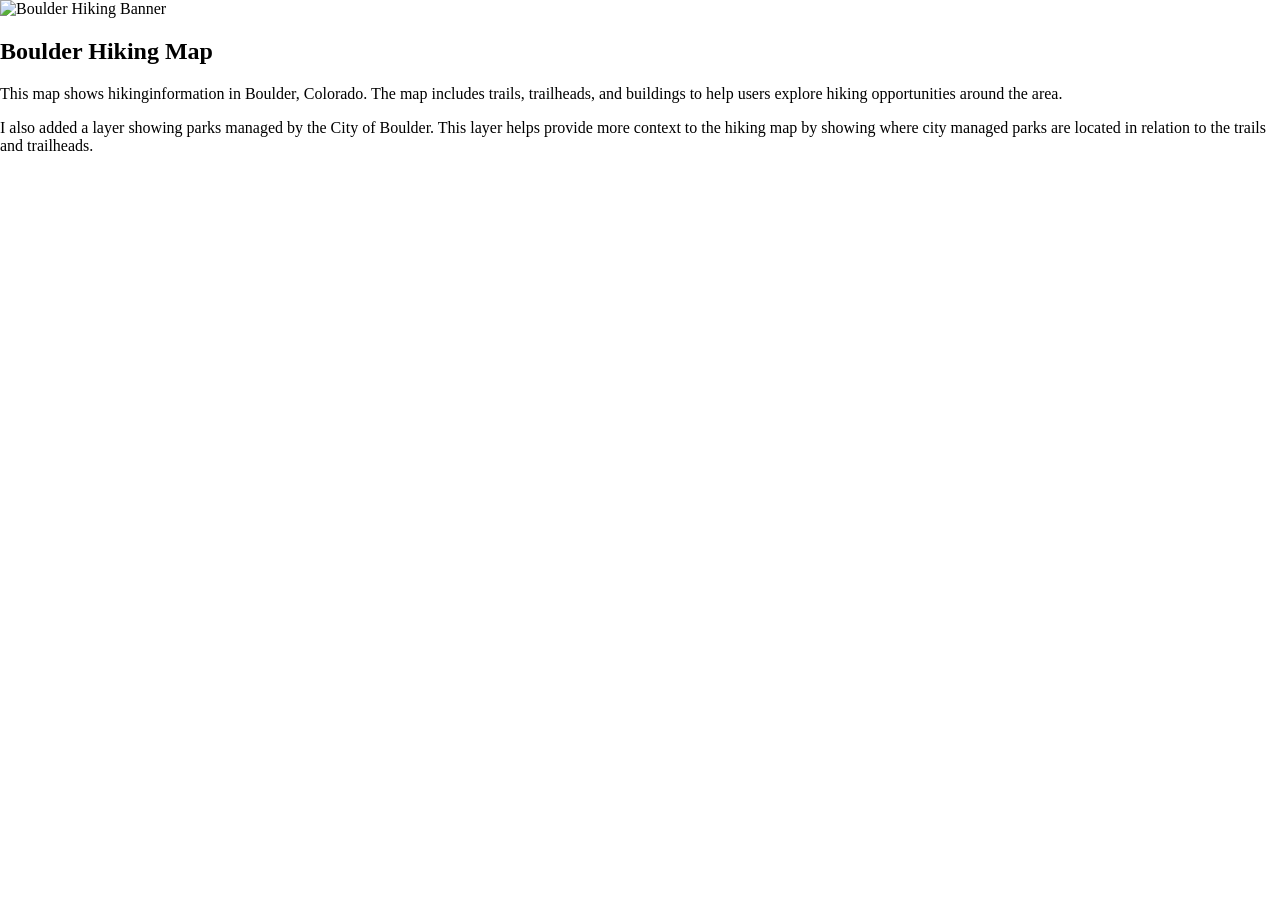
==== Lab1.html @ 2ab730fb "Add files via upload" ====
<!DOCTYPE html>
<html>
<head>
    <meta charset="utf-8">
    <meta name="viewport" content="width=device-width, initial-scale=1">

    <title>Boulder Hiking Map</title>

    <style>
        body {
            margin: 0;
        }

        img {
            width: 800px;
            height: 200px;
            object-fit: cover;
        }

        arcgis-map {
            width: 800px;
            height: 400px;
        }
    </style>

    <script type="module" src="https://js.arcgis.com/5.1/"></script>
</head>

<body>

    <img src="banner.jpg" alt="Boulder Hiking Banner">

    <arcgis-map
        item-id="e80639262aa645eb9b67afbba1dd996a"
        center="-105.27, 40.02"
        zoom="12">

        <arcgis-zoom slot="top-left"></arcgis-zoom>

    </arcgis-map>

    <h2>Boulder Hiking Map</h2>

    <p>
        This map shows hikinginformation in Boulder, Colorado.
        The map includes trails, trailheads, and buildings to help users explore
        hiking opportunities around the area.
    </p>

    <p>
        I also added a layer showing parks managed by the City of Boulder.
        This layer helps provide more context to the hiking map by showing
        where city managed parks are located in relation to the trails and trailheads.
    </p>

</body>
</html>
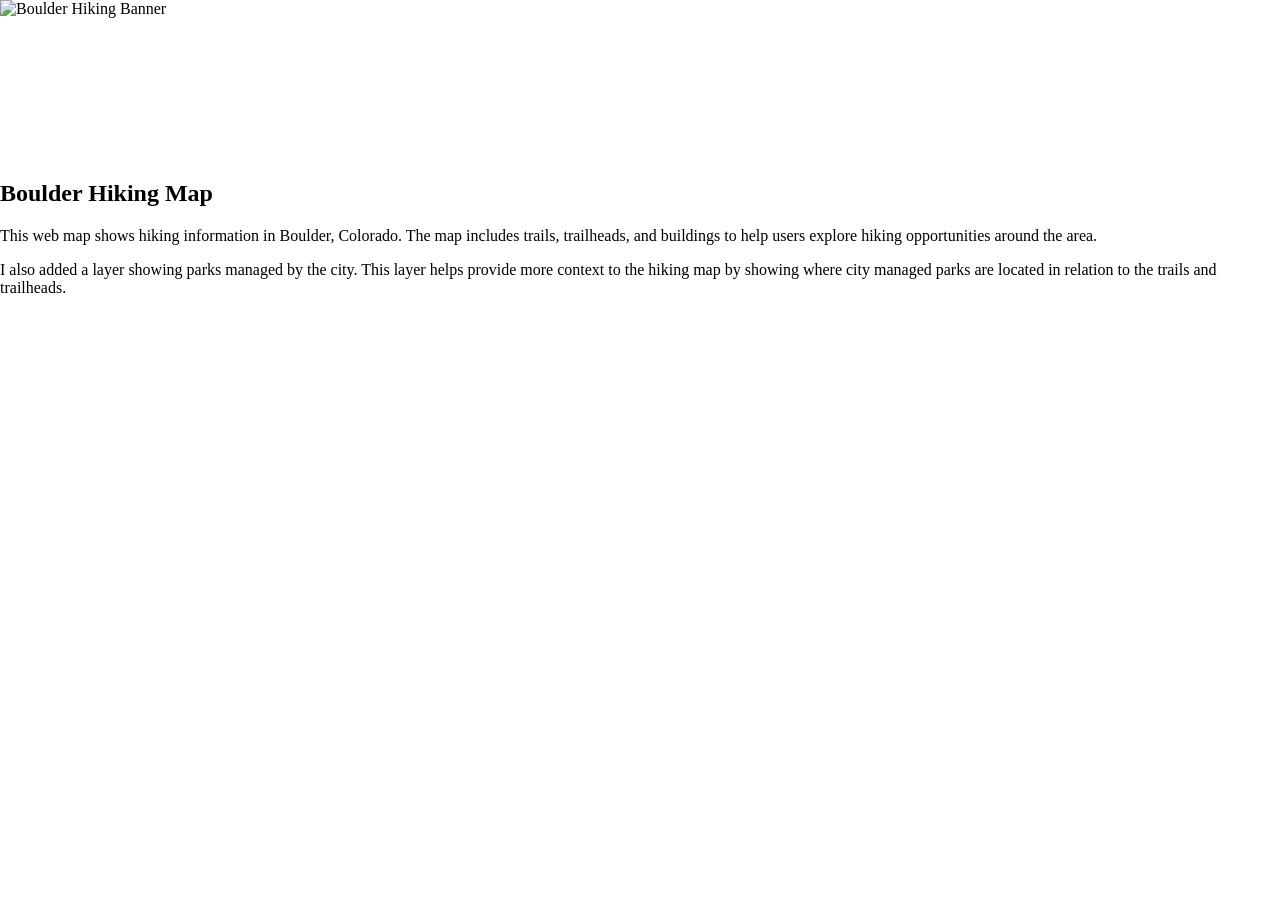
==== commit 63b60a26: "Add files via upload" ====
--- a/Lab1.html
+++ b/Lab1.html
@@ -11,12 +11,6 @@
             margin: 0;
         }
 
-        img {
-            width: 800px;
-            height: 200px;
-            object-fit: cover;
-        }
-
         arcgis-map {
             width: 800px;
             height: 400px;
@@ -28,7 +22,9 @@
 
 <body>
 
-    <img src="banner.jpg" alt="Boulder Hiking Banner">
+    <img src="BoulderBanner.png"
+         alt="Boulder Hiking Banner"
+         style="width: 800px; height: 160px; object-fit: contain; display: block;">
 
     <arcgis-map
         item-id="e80639262aa645eb9b67afbba1dd996a"
@@ -42,13 +38,13 @@
     <h2>Boulder Hiking Map</h2>
 
     <p>
-        This map shows hikinginformation in Boulder, Colorado.
+        This web map shows hiking information in Boulder, Colorado.
         The map includes trails, trailheads, and buildings to help users explore
         hiking opportunities around the area.
     </p>
 
     <p>
-        I also added a layer showing parks managed by the City of Boulder.
+        I also added a layer showing parks managed by the city.
         This layer helps provide more context to the hiking map by showing
         where city managed parks are located in relation to the trails and trailheads.
     </p>
